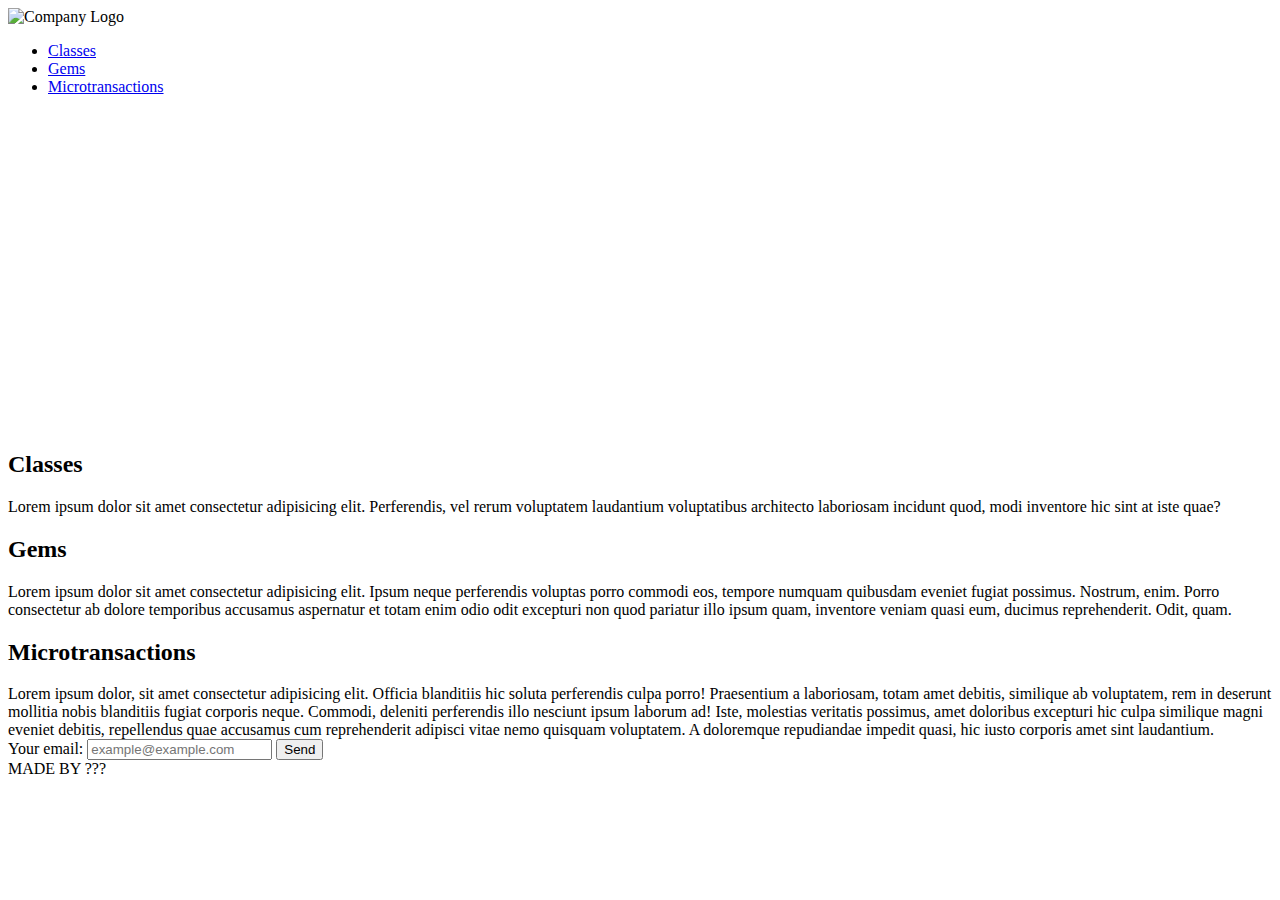
==== Responsive Web Design/ProductLandingPage/index.html @ 82415c27 "CSS: disabled, HTML: fixed up to №12" ====
<!DOCTYPE html>
<html lang="en">

<head>
  <title>Product Landing Page</title>
  <link rel="stylesheet" href="style.css">
</head>

<body>
  <script src="https://cdn.freecodecamp.org/testable-projects-fcc/v1/bundle.js"></script>

  <!-- User Story #1: My product landing page should have a header element with a corresponding id="header". -->
  <!-- User Story #13: The navbar should always be at the top of the viewport. -->
  <header id="header">
    <!-- User Story #2: I can see an image within the header element with a corresponding id="header-img". A company logo would make a good image here. -->
    <img src="https://web.poecdn.com/image/layout/heistheaderlogo.png?1605141673279" alt="Company Logo" id="header-img">
    <!-- User Story #3: Within the #header element I can see a nav element with a corresponding id="nav-bar". -->
    <nav id="nav-bar">
      <!-- User Story #4: I can see at least three clickable elements inside the nav element, each with the class nav-link. -->
      <!-- User Story #5: When I click a .nav-link button in the nav element, I am taken to the corresponding section of the landing page. -->
      <ul>
        <li><a href="#Classes" class="nav-link">Classes</a></li>
        <li><a href="#Gems" class="nav-link">Gems</a></li>
        <li><a href="#Microtransactions" class="nav-link">Microtransactions</a></li>
      </ul>

    </nav>
  </header>

  <section id="video-section">
    <!-- User Story #6: I can watch an embedded product video with id="video". -->
    <iframe id="video" height="315"
      src="https://www.youtube-nocookie.com/embed/y8Yv4pnO7qc?rel=0&amp;controls=0&amp;showinfo=0" frameborder="0"
      allowfullscreen></iframe>
  </section>

  <section id="information">
    <div class="grid-item">
      <h2 id="Classes">Classes</h2>
      <div class="grid-text-item">
        Lorem ipsum dolor sit amet consectetur adipisicing elit. Perferendis, vel rerum voluptatem laudantium voluptatibus architecto laboriosam incidunt quod, modi inventore hic sint at iste quae?
      </div>
    </div>

    <div class="grid-item">
      <h2 id="Gems">Gems</h2>
      <div class="grid-text-item">
        Lorem ipsum dolor sit amet consectetur adipisicing elit. Ipsum neque perferendis voluptas porro commodi eos, tempore numquam quibusdam eveniet fugiat possimus. Nostrum, enim. Porro consectetur ab dolore temporibus accusamus aspernatur et totam enim odio odit excepturi non quod pariatur illo ipsum quam, inventore veniam quasi eum, ducimus reprehenderit. Odit, quam.
      </div>
    </div>

    <div class="grid-item">
      <h2 id="Microtransactions">Microtransactions</h2>
      <div class="grid-text-item">
        Lorem ipsum dolor, sit amet consectetur adipisicing elit. Officia blanditiis hic soluta perferendis culpa porro! Praesentium a laboriosam, totam amet debitis, similique ab voluptatem, rem in deserunt mollitia nobis blanditiis fugiat corporis neque. Commodi, deleniti perferendis illo nesciunt ipsum laborum ad! Iste, molestias veritatis possimus, amet doloribus excepturi hic culpa similique magni eveniet debitis, repellendus quae accusamus cum reprehenderit adipisci vitae nemo quisquam voluptatem. A doloremque repudiandae impedit quasi, hic iusto corporis amet sint laudantium.
      </div>
    </div>
  </section>

  <section id="feedback-form">
    <!-- User Story #7: My landing page has a form element with a corresponding id="form". -->
    <!-- User Story #12: When I click the #submit element, the email is submitted to a static page (use this mock URL:
  https://www.freecodecamp.com/email-submit). -->
    <form id="form" action="https://www.freecodecamp.com/subl-submit">
      <!-- <div class="form-item">
        <label class="name-label" for="feedback-text" class="hint">Feel free to leave some thoughts about this
          page:</label>
        <textarea name="feedback-text" id="feedback-text" cols="30" rows="10" id="feedback-text"
          placeholder="Enter your thoughts about this page"></textarea>
      </div> -->
        <label class="name-label" for="feedback-text" class="hint">Your email:</label>
        <!-- User Story #8: Within the form, there is an input field with id="email" where I can enter an email address. -->
        <!-- User Story #9: The #email input field should have placeholder text to let the user know what the field is for. -->
        <!-- User Story #10: The #email input field uses HTML5 validation to confirm that the entered text is an email address. -->
        <input type="email" name="email" id="email" placeholder="example@example.com" required>
        <!-- User Story #11: Within the form, there is a submit input with a corresponding id="submit". -->
        <input id="submit" type="submit" class="button" value="Send">
    </form>
  </section>
  <!-- User Story #14: My product landing page should have at least one media query. -->
  <!-- User Story #15: My product landing page should utilize CSS flexbox at least once. -->
  <footer>
    MADE BY ???
  </footer>
</body>

</html>
---- Responsive Web Design/ProductLandingPage/style.css ----
/* * {
    margin: 0;
    padding: 0;
    box-sizing: border-box;
}
body {
    background-color: #060500;
    font-family: Nerko One, Geneva, Tahoma, sans-serif;
    color: #eee;
    font-size: 1rem;
    font-weight: 400;
    line-height: 1.4;
    max-width: 1000px;
    width: 100%;
    margin: 0 auto;
}
a {
    color: #f5c234b9
}
.button {
    background-color: #db9f00;
    padding: 0 20px;
    height: 40px;
    font-size: 1.4em;
    font-weight: 900;
    text-transform: uppercase;
    border: 0px;
    border-radius: 4px;
    cursor: pointer;
}
h2 {

}
#header {

    position: fixed;
    top:0;
    background-color: #2c270f;
    min-height: 75px;
    max-height: 150px;
    padding: 0 20px;
    display: flex;
    justify-content: space-around;
    align-items: center;
}
@media (max-width: 600px) {
    header {
        flex-wrap: wrap;
    }
}
@media (min-width: 700px) {
  header {
      width: 100%;
  }
}
li {
    list-style: none;
}
#header-img {
    width: 20vw;
    max-width: 200px;
    display: flex;
    margin-left: 20px;
}
#nav-bar {
  font-weight: 450;
}
@media (max-width: 650px) {
  nav {
    margin-top: 10px;
    width: 100%;
    display: flex;
    flex-direction: column;
    align-items: center;
    text-align: center;
    padding: 0 50px;
    background-color:red;
  }
  nav li {
    padding-bottom: 5px;
  }
}
nav > ul {
  width: 35vw;
  display: flex;
  flex-direction: row;
  
  justify-content: space-evenly;
}

.nav-link {
  
}

#video {}
.form-item {}
#feedback-form {}
#feedback-email {}
#feedback-text {}
.name-label {}
#submit {}
 */
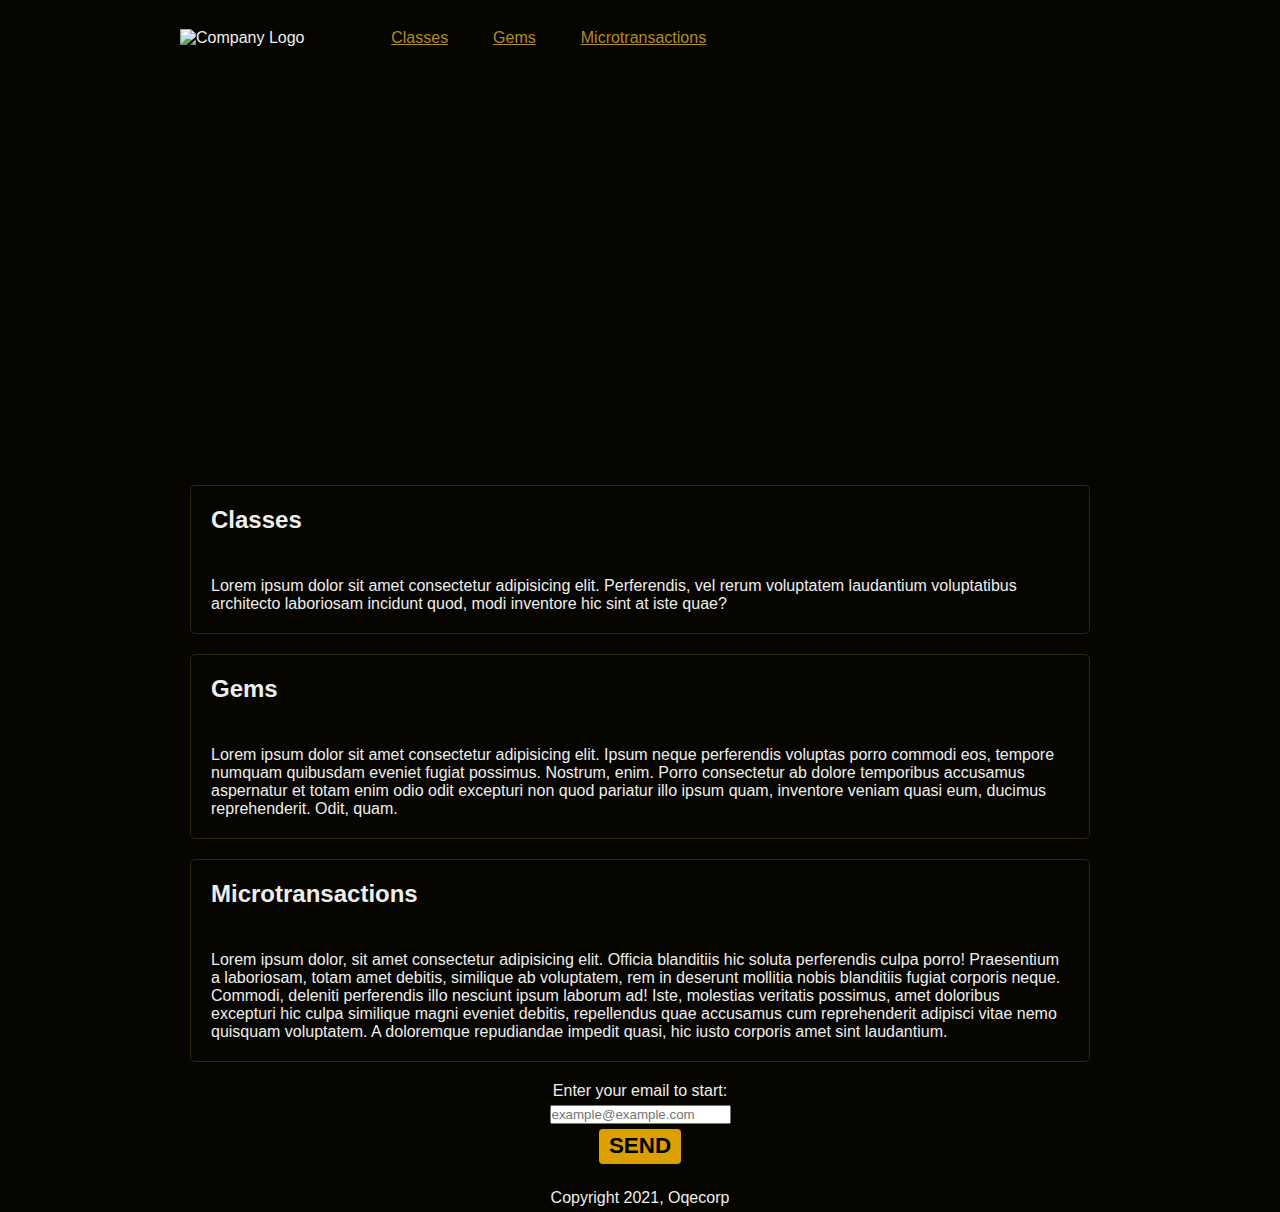
==== commit 3575115e: "complete" ====
--- a/Responsive Web Design/ProductLandingPage/index.html
+++ b/Responsive Web Design/ProductLandingPage/index.html
@@ -13,7 +13,9 @@
   <!-- User Story #13: The navbar should always be at the top of the viewport. -->
   <header id="header">
     <!-- User Story #2: I can see an image within the header element with a corresponding id="header-img". A company logo would make a good image here. -->
-    <img src="https://web.poecdn.com/image/layout/heistheaderlogo.png?1605141673279" alt="Company Logo" id="header-img">
+    <div class="logo">
+      <img src="https://web.poecdn.com/image/layout/heistheaderlogo.png?1605141673279" alt="Company Logo" id="header-img">
+    </div>
     <!-- User Story #3: Within the #header element I can see a nav element with a corresponding id="nav-bar". -->
     <nav id="nav-bar">
       <!-- User Story #4: I can see at least three clickable elements inside the nav element, each with the class nav-link. -->
@@ -23,35 +25,36 @@
         <li><a href="#Gems" class="nav-link">Gems</a></li>
         <li><a href="#Microtransactions" class="nav-link">Microtransactions</a></li>
       </ul>
-
     </nav>
+    
   </header>
 
   <section id="video-section">
-    <!-- User Story #6: I can watch an embedded product video with id="video". -->
-    <iframe id="video" height="315"
-      src="https://www.youtube-nocookie.com/embed/y8Yv4pnO7qc?rel=0&amp;controls=0&amp;showinfo=0" frameborder="0"
-      allowfullscreen></iframe>
+    <!-- User Story #6: I can watch an embedded product video with id="video". -->     
+    <iframe height="315" id="video"
+    src="https://www.youtube.com/embed/v_PSrBEbOIc"
+    frameborder="0" allow="accelerometer; autoplay; clipboard-write; encrypted-media; gyroscope; picture-in-picture"
+    allowfullscreen></iframe>
   </section>
 
   <section id="information">
-    <div class="grid-item">
+    <div class="info-item">
       <h2 id="Classes">Classes</h2>
-      <div class="grid-text-item">
+      <div class="info-text-item">
         Lorem ipsum dolor sit amet consectetur adipisicing elit. Perferendis, vel rerum voluptatem laudantium voluptatibus architecto laboriosam incidunt quod, modi inventore hic sint at iste quae?
       </div>
     </div>
 
-    <div class="grid-item">
+    <div class="info-item">
       <h2 id="Gems">Gems</h2>
-      <div class="grid-text-item">
+      <div class="info-text-item">
         Lorem ipsum dolor sit amet consectetur adipisicing elit. Ipsum neque perferendis voluptas porro commodi eos, tempore numquam quibusdam eveniet fugiat possimus. Nostrum, enim. Porro consectetur ab dolore temporibus accusamus aspernatur et totam enim odio odit excepturi non quod pariatur illo ipsum quam, inventore veniam quasi eum, ducimus reprehenderit. Odit, quam.
       </div>
     </div>
 
-    <div class="grid-item">
+    <div class="info-item">
       <h2 id="Microtransactions">Microtransactions</h2>
-      <div class="grid-text-item">
+      <div class="info-text-item">
         Lorem ipsum dolor, sit amet consectetur adipisicing elit. Officia blanditiis hic soluta perferendis culpa porro! Praesentium a laboriosam, totam amet debitis, similique ab voluptatem, rem in deserunt mollitia nobis blanditiis fugiat corporis neque. Commodi, deleniti perferendis illo nesciunt ipsum laborum ad! Iste, molestias veritatis possimus, amet doloribus excepturi hic culpa similique magni eveniet debitis, repellendus quae accusamus cum reprehenderit adipisci vitae nemo quisquam voluptatem. A doloremque repudiandae impedit quasi, hic iusto corporis amet sint laudantium.
       </div>
     </div>
@@ -62,25 +65,25 @@
     <!-- User Story #12: When I click the #submit element, the email is submitted to a static page (use this mock URL:
   https://www.freecodecamp.com/email-submit). -->
     <form id="form" action="https://www.freecodecamp.com/subl-submit">
-      <!-- <div class="form-item">
-        <label class="name-label" for="feedback-text" class="hint">Feel free to leave some thoughts about this
-          page:</label>
-        <textarea name="feedback-text" id="feedback-text" cols="30" rows="10" id="feedback-text"
-          placeholder="Enter your thoughts about this page"></textarea>
-      </div> -->
-        <label class="name-label" for="feedback-text" class="hint">Your email:</label>
-        <!-- User Story #8: Within the form, there is an input field with id="email" where I can enter an email address. -->
-        <!-- User Story #9: The #email input field should have placeholder text to let the user know what the field is for. -->
-        <!-- User Story #10: The #email input field uses HTML5 validation to confirm that the entered text is an email address. -->
+      <div class="feedback-form-text-item">
+        <label id="name-label" for="feedback-text" class="hint">Enter your email to start:</label>
+      </div>
+      <!-- User Story #8: Within the form, there is an input field with id="email" where I can enter an email address. -->
+      <!-- User Story #9: The #email input field should have placeholder text to let the user know what the field is for. -->
+      <!-- User Story #10: The #email input field uses HTML5 validation to confirm that the entered text is an email address. -->
+      <div class="feedback-form-text-item">
         <input type="email" name="email" id="email" placeholder="example@example.com" required>
-        <!-- User Story #11: Within the form, there is a submit input with a corresponding id="submit". -->
+      </div>
+      <!-- User Story #11: Within the form, there is a submit input with a corresponding id="submit". -->
+      <div class="feedback-form-text-item">
         <input id="submit" type="submit" class="button" value="Send">
+      </div>
     </form>
   </section>
   <!-- User Story #14: My product landing page should have at least one media query. -->
   <!-- User Story #15: My product landing page should utilize CSS flexbox at least once. -->
   <footer>
-    MADE BY ???
+    <span>Copyright 2021, Oqecorp</span>
   </footer>
 </body>
 
--- a/Responsive Web Design/ProductLandingPage/style.css
+++ b/Responsive Web Design/ProductLandingPage/style.css
@@ -1,102 +1,100 @@
-/* * {
-    margin: 0;
-    padding: 0;
-    box-sizing: border-box;
+* {
+  margin: 0;
+  padding: 0;
+  box-sizing: border-box;
 }
 body {
-    background-color: #060500;
-    font-family: Nerko One, Geneva, Tahoma, sans-serif;
-    color: #eee;
-    font-size: 1rem;
-    font-weight: 400;
-    line-height: 1.4;
-    max-width: 1000px;
-    width: 100%;
-    margin: 0 auto;
+  font-family: Nerko One, Geneva, Tahoma, sans-serif;
+  color: #eee;
+  background-color: #060500;
+  max-width: 1000px;
+  width: 100%;
+  margin: 0 auto;
+}
+#header {
+  top:0;
+  width: 100%;
+  position: fixed;
+  min-height: 75px;
+  max-height: 150px;
+  padding: 0 20px;
+  display: flex;
+  align-items: center;
+  background-color: #060500;
+}
+#header-img {
+  width: 20vw;
+  max-width: 200px;
+  display: flex;
+  margin-left: 20px;
+  margin-right: 0px;
+}
+.logo {
+  height: 80%;
+  flex-shrink: 1;
+}
+#nav-bar {
+  flex-shrink: 1;
+}
+nav > ul {
+  display: flex;
+  /* margin-left: 0; */
+  flex-shrink: 5;
+}
+nav > ul > li {
+  list-style: none;
+  padding: 0 15% 0 5%;
 }
 a {
-    color: #f5c234b9
+  color: #f5c234b9
 }
-.button {
-    background-color: #db9f00;
-    padding: 0 20px;
-    height: 40px;
-    font-size: 1.4em;
-    font-weight: 900;
-    text-transform: uppercase;
-    border: 0px;
-    border-radius: 4px;
-    cursor: pointer;
+#video-section {
+  margin-top: 150px;
 }
-h2 {
+#video {
+  display: block;
+  margin-left: auto;
+  margin-right: auto;
+}
+.info-item {
+  padding: 2%;
+  border: 1px solid #2c270f;
+  border-radius: 5px;
+  margin: 2% 5%;
+}
+.info-text-item {
+  padding: 5% 0% 0px 0%;
+}
+#feedback-form{
+  padding: 0;
+  border-radius: 5px;
+  margin: 2% 5%;
+}
+#name-label, #email, #submit {
+  display: flex;
+  justify-content: center;
+  margin: 5px auto 5px auto;
+}
+#submit {
+  background-color: #db9f00;
+  padding: 0 10px;
+  height: 35px;
+  font-size: 1.4em;
+  font-weight: 900;
+  text-transform: uppercase;
+  border: 0px;
+  border-radius: 4px;
+  cursor: pointer;
+}
 
-}
-#header {
-
-    position: fixed;
-    top:0;
-    background-color: #2c270f;
-    min-height: 75px;
-    max-height: 150px;
-    padding: 0 20px;
-    display: flex;
-    justify-content: space-around;
-    align-items: center;
-}
-@media (max-width: 600px) {
-    header {
-        flex-wrap: wrap;
-    }
-}
-@media (min-width: 700px) {
-  header {
-      width: 100%;
+/* 650 px width zone ______________________________*/
+@media (max-width: 700px) {
+  #video-section {
+    margin-top: 75px;
   }
 }
-li {
-    list-style: none;
-}
-#header-img {
-    width: 20vw;
-    max-width: 200px;
-    display: flex;
-    margin-left: 20px;
-}
-#nav-bar {
-  font-weight: 450;
-}
-@media (max-width: 650px) {
-  nav {
-    margin-top: 10px;
-    width: 100%;
-    display: flex;
-    flex-direction: column;
-    align-items: center;
-    text-align: center;
-    padding: 0 50px;
-    background-color:red;
-  }
-  nav li {
-    padding-bottom: 5px;
-  }
-}
-nav > ul {
-  width: 35vw;
+footer {
   display: flex;
-  flex-direction: row;
-  
-  justify-content: space-evenly;
-}
-
-.nav-link {
-  
-}
-
-#video {}
-.form-item {}
-#feedback-form {}
-#feedback-email {}
-#feedback-text {}
-.name-label {}
-#submit {}
- */+  justify-content: center;
+  padding: 5px;
+}